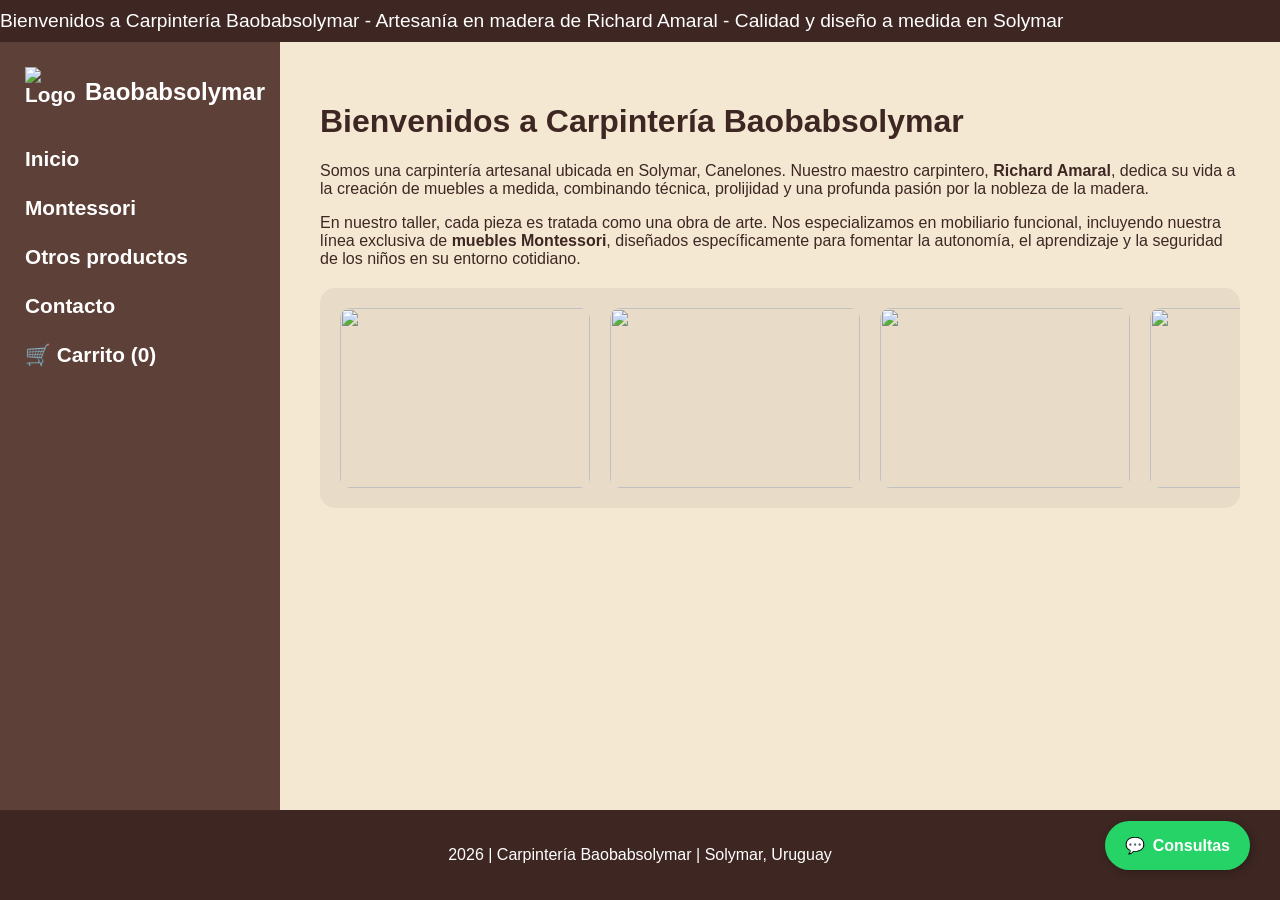
==== index.html @ 6f8b451b "Add files via upload" ====
<!DOCTYPE html>
<html lang="es">
<head>
    <meta charset="UTF-8">
    <meta name="viewport" content="width=device-width, initial-scale=1.0">
    <title>Carpintería Baobabsolymar | Richard Amaral</title>
    <link rel="stylesheet" href="style.css">
</head>
<body>

    <div class="marquee-container">
        <div class="marquee-text">Bienvenidos a Carpintería Baobabsolymar - Artesanía en madera de Richard Amaral - Calidad y diseño a medida en Solymar</div>
    </div>

    <div class="wrapper">
       <nav class="sidebar">
    <!-- Quitamos el h2 y usamos solo el div contenedor -->
    <div class="logo-container">
        <img src="Images/logo.jpg" alt="Logo" class="logo-img">
        <p class="nombre-carpinteria">Baobabsolymar</p>
    </div>
    
    <ul>
        <li><a href="index.html">Inicio</a></li>
        <li><a href="montessori.html">Montessori</a></li>
        <li><a href="productos.html">Otros productos</a></li>
        <li><a href="contacto.html">Contacto</a></li>
    </ul>
    <div onclick="abrirCarrito()">🛒 Carrito (<span id="cont">0</span>)</div>
</nav>

<!-- Botón flotante siempre visible -->
<a href="https://wa.me/59897422212" class="whatsapp-float" target="_blank">
    <span>💬</span> Consultas
</a>

        <main class="content">
            <h1>Bienvenidos a Carpintería Baobabsolymar</h1>
            <p>Somos una carpintería artesanal ubicada en Solymar, Canelones. Nuestro maestro carpintero, <strong>Richard Amaral</strong>, dedica su vida a la creación de muebles a medida, combinando técnica, prolijidad y una profunda pasión por la nobleza de la madera.</p>
            <p>En nuestro taller, cada pieza es tratada como una obra de arte. Nos especializamos en mobiliario funcional, incluyendo nuestra línea exclusiva de <strong>muebles Montessori</strong>, diseñados específicamente para fomentar la autonomía, el aprendizaje y la seguridad de los niños en su entorno cotidiano.</p>
            
            <section class="carrusel">
                <div class="track">
                    <img src="Images/biblioteca.png"><img src="Images/cama1.png"><img src="Images/lampara1.png"><img src="Images/lampara2.png"><img src="Images/macetero1.png"><img src="Images/macetero2.png"><img src="Images/pata.png"><img src="Images/torre1.png"><img src="Images/torresmontessori.png">
                    <img src="Images/biblioteca.png"><img src="Images/cama1.png"><img src="Images/lampara1.png"><img src="Images/lampara2.png"><img src="Images/macetero1.png"><img src="Images/macetero2.png"><img src="Images/pata.png"><img src="Images/torre1.png"><img src="Images/torresmontessori.png">
                </div>
            </section>
        </main>
    </div>

    <footer>
        <p>2026 | Carpintería Baobabsolymar | Solymar, Uruguay</p>
    </footer>

    <div id="carrito-modal">
        <button onclick="cerrarCarrito()">Cerrar X</button>
        <h2>Tu Pedido</h2>
        <div id="lista"></div>
        <button onclick="enviarW()" style="background:#5d4037; color:white; padding:10px; margin-top:20px;">Enviar pedido por WhatsApp</button>
    </div>

    <script>
    function abrirCarrito() {
        let cart = JSON.parse(localStorage.getItem('cart') || '[]');
        let lista = document.getElementById('lista');
        if (cart.length > 0) {
            lista.innerHTML = cart.map((item, index) => `
                <div style="display:flex; justify-content:space-between; align-items:center; border-bottom:1px solid #ccc; padding:10px 0;">
                    <span>✅ ${item}</span>
                    <button onclick="eliminar(${index})" style="background:#d32f2f; color:white; border:none; padding:5px 10px; border-radius:3px; cursor:pointer;">Eliminar</button>
                </div>
            `).join('');
        } else {
            lista.innerHTML = '<p>El carrito está vacío.</p>';
        }
        document.getElementById('carrito-modal').style.display = 'block';
    }

    function cerrarCarrito() { document.getElementById('carrito-modal').style.display = 'none'; }

    function eliminar(index) {
        let cart = JSON.parse(localStorage.getItem('cart') || '[]');
        cart.splice(index, 1);
        localStorage.setItem('cart', JSON.stringify(cart));
        actualizarUI();
        abrirCarrito();
    }

    function actualizarUI() { 
        document.getElementById('cont').innerText = JSON.parse(localStorage.getItem('cart') || '[]').length; 
    }

    function enviarW() { 
        let cart = JSON.parse(localStorage.getItem('cart') || '[]');
        if(cart.length === 0) { alert("El carrito está vacío"); return; }
        window.open("https://wa.me/59897422212?text=" + encodeURIComponent("Hola Richard, quiero comprar: " + cart.join(', '))); 
    }

    window.onload = actualizarUI;
</script>
</body>
</html>
---- style.css ----
/* Estructura básica y tipografía */
* { box-sizing: border-box; }
body { margin: 0; background-color: #f4e8d3; font-family: sans-serif; color: #3e2723; display: flex; flex-direction: column; min-height: 100vh; }

/* Marquesina */
.marquee-container { background-color: #3e2723; color: white; padding: 10px 0; overflow: hidden; width: 100%; }
.marquee-text { display: inline-block; white-space: nowrap; animation: marquee 20s linear infinite; font-size: 1.2rem; }
@keyframes marquee { 0% { transform: translateX(100%); } 100% { transform: translateX(-100%); } }

/* Menú Lateral (Sidebar) */
.wrapper { display: flex; flex: 1; flex-wrap: wrap; }
.sidebar { width: 280px; background-color: #5d4037; color: #d7ccc8; padding: 25px; flex-shrink: 0; }
.sidebar h2 { font-size: 1.5rem; margin-bottom: 20px; color: #fff; }
.sidebar ul { list-style: none; padding: 0; }
.sidebar li { margin: 25px 0; }
.sidebar a { color: #ffffff; text-decoration: none; font-size: 1.3rem; font-weight: bold; }
.sidebar div { font-size: 1.3rem; font-weight: bold; cursor: pointer; color: #fff; }

/* Contenido Principal */
.content { padding: 40px; flex: 1; min-width: 300px; }

/* Carrusel */
.carrusel { width: 100%; overflow: hidden; background: #e8dcc8; padding: 20px; border-radius: 15px; margin: 20px 0; }
.track { display: flex; gap: 20px; animation: slide 40s linear infinite; }
.track img { width: 250px; height: 180px; object-fit: cover; border-radius: 10px; }
@keyframes slide { 0% { transform: translateX(0); } 100% { transform: translateX(-50%); } }

/* Tarjetas de Producto */
.product-card { background: #e8dcc8; border: 2px solid #8d6e63; border-radius: 15px; padding: 30px; margin-bottom: 40px; display: flex; gap: 30px; align-items: flex-start; }
.product-card img { width: 350px; height: 350px; object-fit: cover; border-radius: 10px; flex-shrink: 0; }
.product-info h3 { margin-top: 0; font-size: 1.8rem; }
.btn-add { background: #5d4037; color: white; border: none; padding: 15px 25px; border-radius: 8px; cursor: pointer; font-size: 1.1rem; margin-top: 20px; }

/* Modal Carrito */
#carrito-modal { display: none; position: fixed; top: 0; right: 0; width: 350px; height: 100%; background: #fdf5e6; padding: 30px; z-index: 9999; border-left: 4px solid #5d4037; box-shadow: -5px 0 15px rgba(0,0,0,0.3); }

/* Botón flotante WhatsApp */
.whatsapp-float { 
    position: fixed; bottom: 30px; right: 30px; background-color: #25d366; 
    color: white; padding: 15px 20px; border-radius: 50px; text-decoration: none; 
    font-weight: bold; z-index: 10000; box-shadow: 2px 2px 10px rgba(0,0,0,0.3);
    display: flex; align-items: center; gap: 8px;
}

/* Pie de página */
footer { background: #3e2723; color: white; text-align: center; padding: 20px; margin-top: auto; position: relative; z-index: 1; }

/* Responsividad */
@media (max-width: 900px) { 
    .wrapper { flex-direction: column; } 
    .sidebar { width: 100%; } 
    .product-card { flex-direction: column; } 
    .product-card img { width: 100%; } 
}
.logo-container { 
    display: flex; 
    align-items: center; 
    gap: 10px; /* Espacio entre el logo y el nombre */
}

.logo-img { 
    width: 50px; 
    height: 50px; 
    object-fit: contain; 
}

.nombre-carpinteria { 
    font-size: 1.5rem; 
    margin: 0; 
}
/* Borrá el estilo .sidebar h2 anterior si es que te molesta, o reemplazalo por este: */
.sidebar h2 { display: none; } /* Ocultamos el antiguo título */

.logo-container { 
    display: flex; 
    align-items: center; 
    justify-content: flex-start;
    gap: 10px; 
    margin-bottom: 30px;
    width: 100%;
}

.logo-img { 
    width: 50px; 
    height: 50px; 
    object-fit: contain;
    flex-shrink: 0; /* Esto evita que el logo se achique */
}

.nombre-carpinteria { 
    font-size: 1.5rem; 
    margin: 0; 
    color: #ffffff;
    font-weight: bold;
    line-height: 1.2;
}
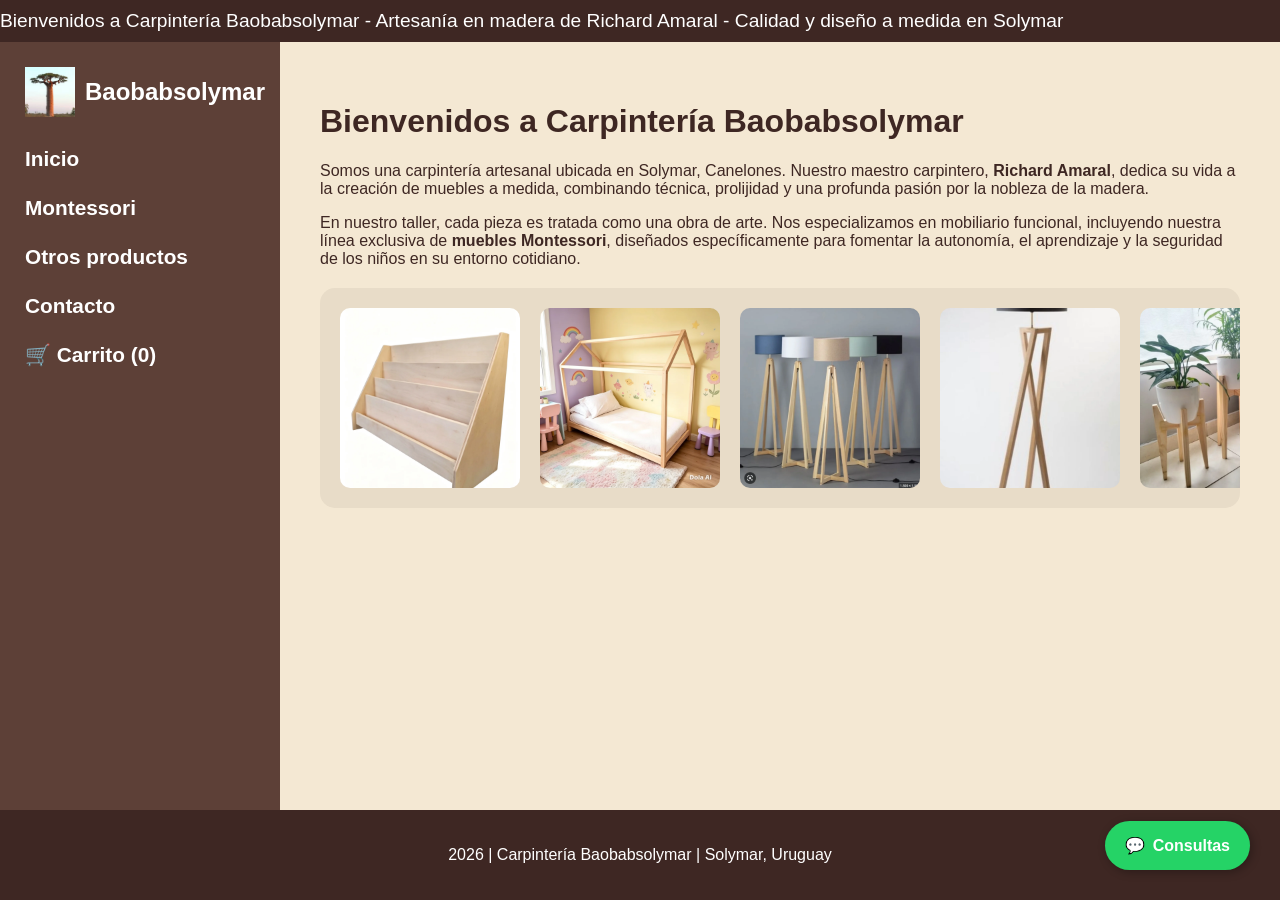
==== commit 8cf803e7: "Add files via upload Arreglo enlaces a minúsculas y nombres de archivos" ====
--- a/index.html
+++ b/index.html
@@ -22,7 +22,7 @@
     
     <ul>
         <li><a href="index.html">Inicio</a></li>
-        <li><a href="montessori.html">Montessori</a></li>
+        <li><a href="montes.html">Montessori</a></li>
         <li><a href="productos.html">Otros productos</a></li>
         <li><a href="contacto.html">Contacto</a></li>
     </ul>
@@ -41,8 +41,8 @@
             
             <section class="carrusel">
                 <div class="track">
-                    <img src="Images/biblioteca.png"><img src="Images/cama1.png"><img src="Images/lampara1.png"><img src="Images/lampara2.png"><img src="Images/macetero1.png"><img src="Images/macetero2.png"><img src="Images/pata.png"><img src="Images/torre1.png"><img src="Images/torresmontessori.png">
-                    <img src="Images/biblioteca.png"><img src="Images/cama1.png"><img src="Images/lampara1.png"><img src="Images/lampara2.png"><img src="Images/macetero1.png"><img src="Images/macetero2.png"><img src="Images/pata.png"><img src="Images/torre1.png"><img src="Images/torresmontessori.png">
+                    <img src="Images/biblioteca.png"><img src="Images/cama1.png"><img src="Images/lampara1.png"><img src="Images/lampara2.png"><img src="Images/macetero1.png"><img src="Images/macetero2.png"><img src="Images/pata.png"><img src="Images/torre1.png"><img src="Images/torresMontessori.png">
+                    <img src="Images/biblioteca.png"><img src="Images/cama1.png"><img src="Images/lampara1.png"><img src="Images/lampara2.png"><img src="Images/macetero1.png"><img src="Images/macetero2.png"><img src="Images/pata.png"><img src="Images/torre1.png"><img src="Images/torresMontessori.png">
                 </div>
             </section>
         </main>
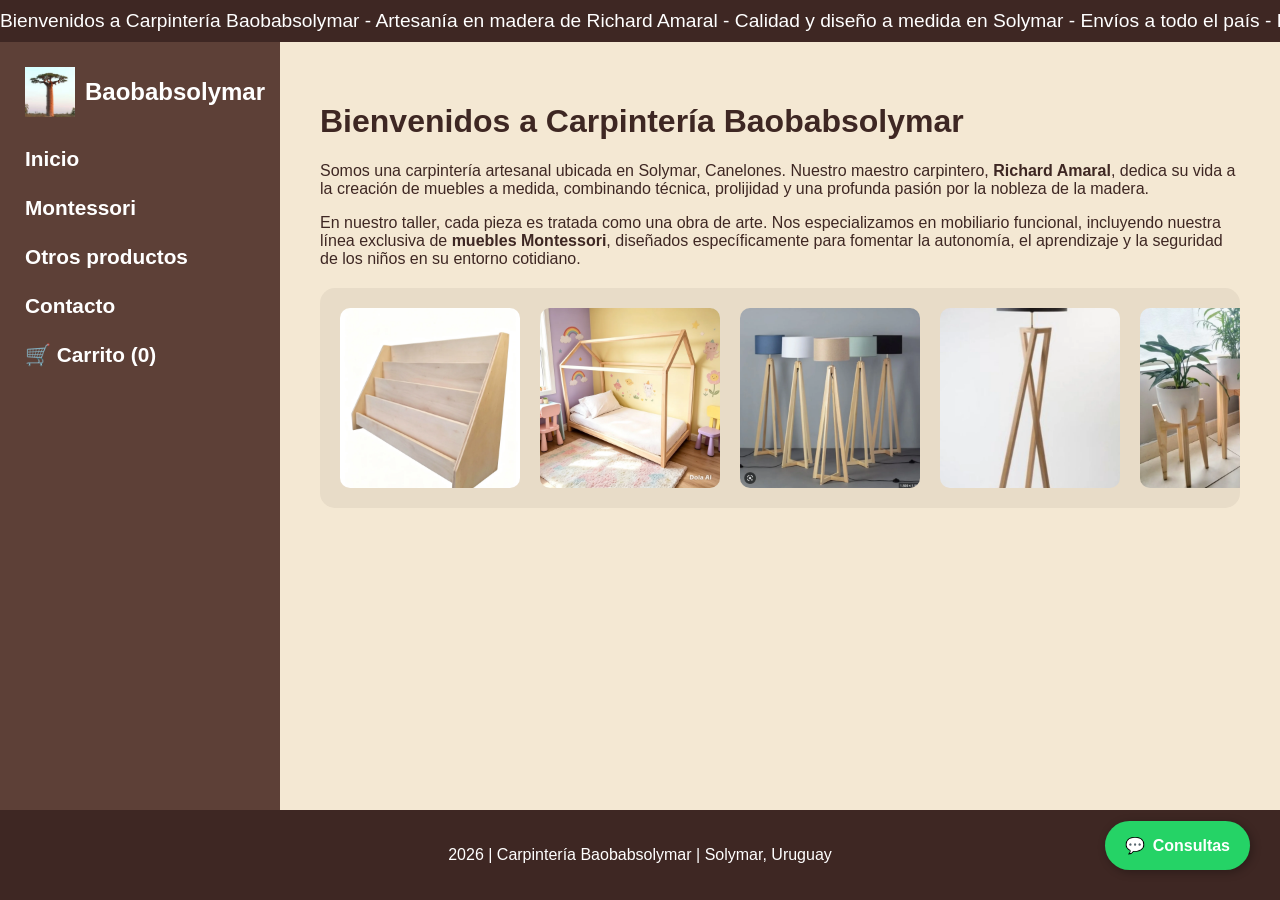
==== commit 827c4a7a: "Modify marquee text and improve HTML structure Updated the welcome message and added shipping inform" ====
--- a/index.html
+++ b/index.html
@@ -9,8 +9,9 @@
 <body>
 
     <div class="marquee-container">
-        <div class="marquee-text">Bienvenidos a Carpintería Baobabsolymar - Artesanía en madera de Richard Amaral - Calidad y diseño a medida en Solymar</div>
+        <div class="marquee-text">Bienvenidos a Carpintería Baobabsolymar - Artesanía en madera de Richard Amaral - Calidad y diseño a medida en Solymar - Envíos a todo el país - Presupestos sin cargo</div>
     </div>
+
 
     <div class="wrapper">
        <nav class="sidebar">
@@ -99,4 +100,4 @@
     window.onload = actualizarUI;
 </script>
 </body>
-</html>+</html>
--- a/style.css
+++ b/style.css
@@ -1,3 +1,7 @@
+img {
+    max-width: 100%;
+    height: auto;
+}
 /* Estructura básica y tipografía */
 * { box-sizing: border-box; }
 body { margin: 0; background-color: #f4e8d3; font-family: sans-serif; color: #3e2723; display: flex; flex-direction: column; min-height: 100vh; }
@@ -93,4 +97,4 @@
     color: #ffffff;
     font-weight: bold;
     line-height: 1.2;
-}+}
